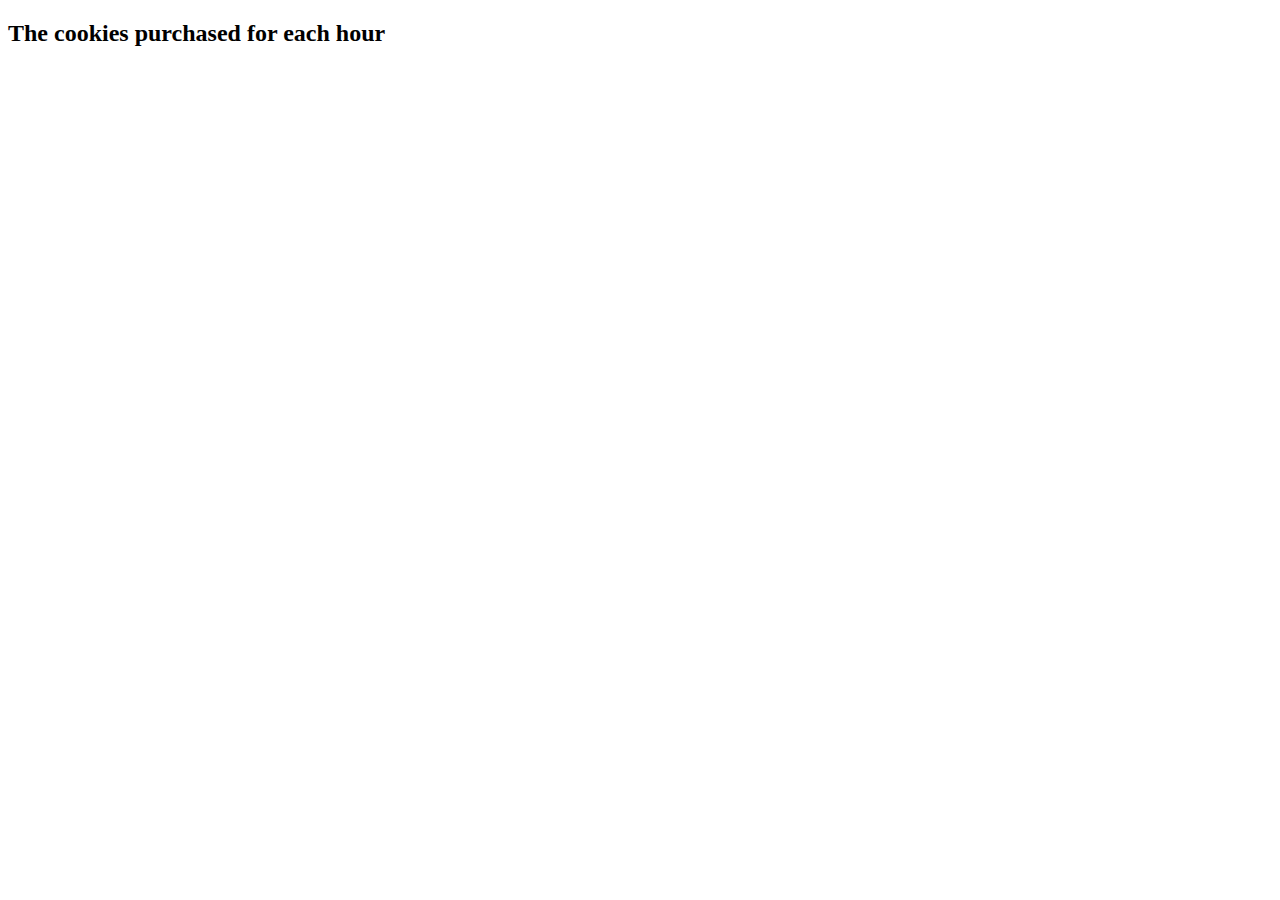
==== sales.html @ 78f0442b "main" ====
<!DOCTYPE html>
<html>
<head>
    <title>sales</title>
</head>
<body>
    <h2>The cookies purchased for each hour</h2>
    <section id="placeSeattle">

    </section>
</body>
<script src="./js/app.js"></script>
</html>
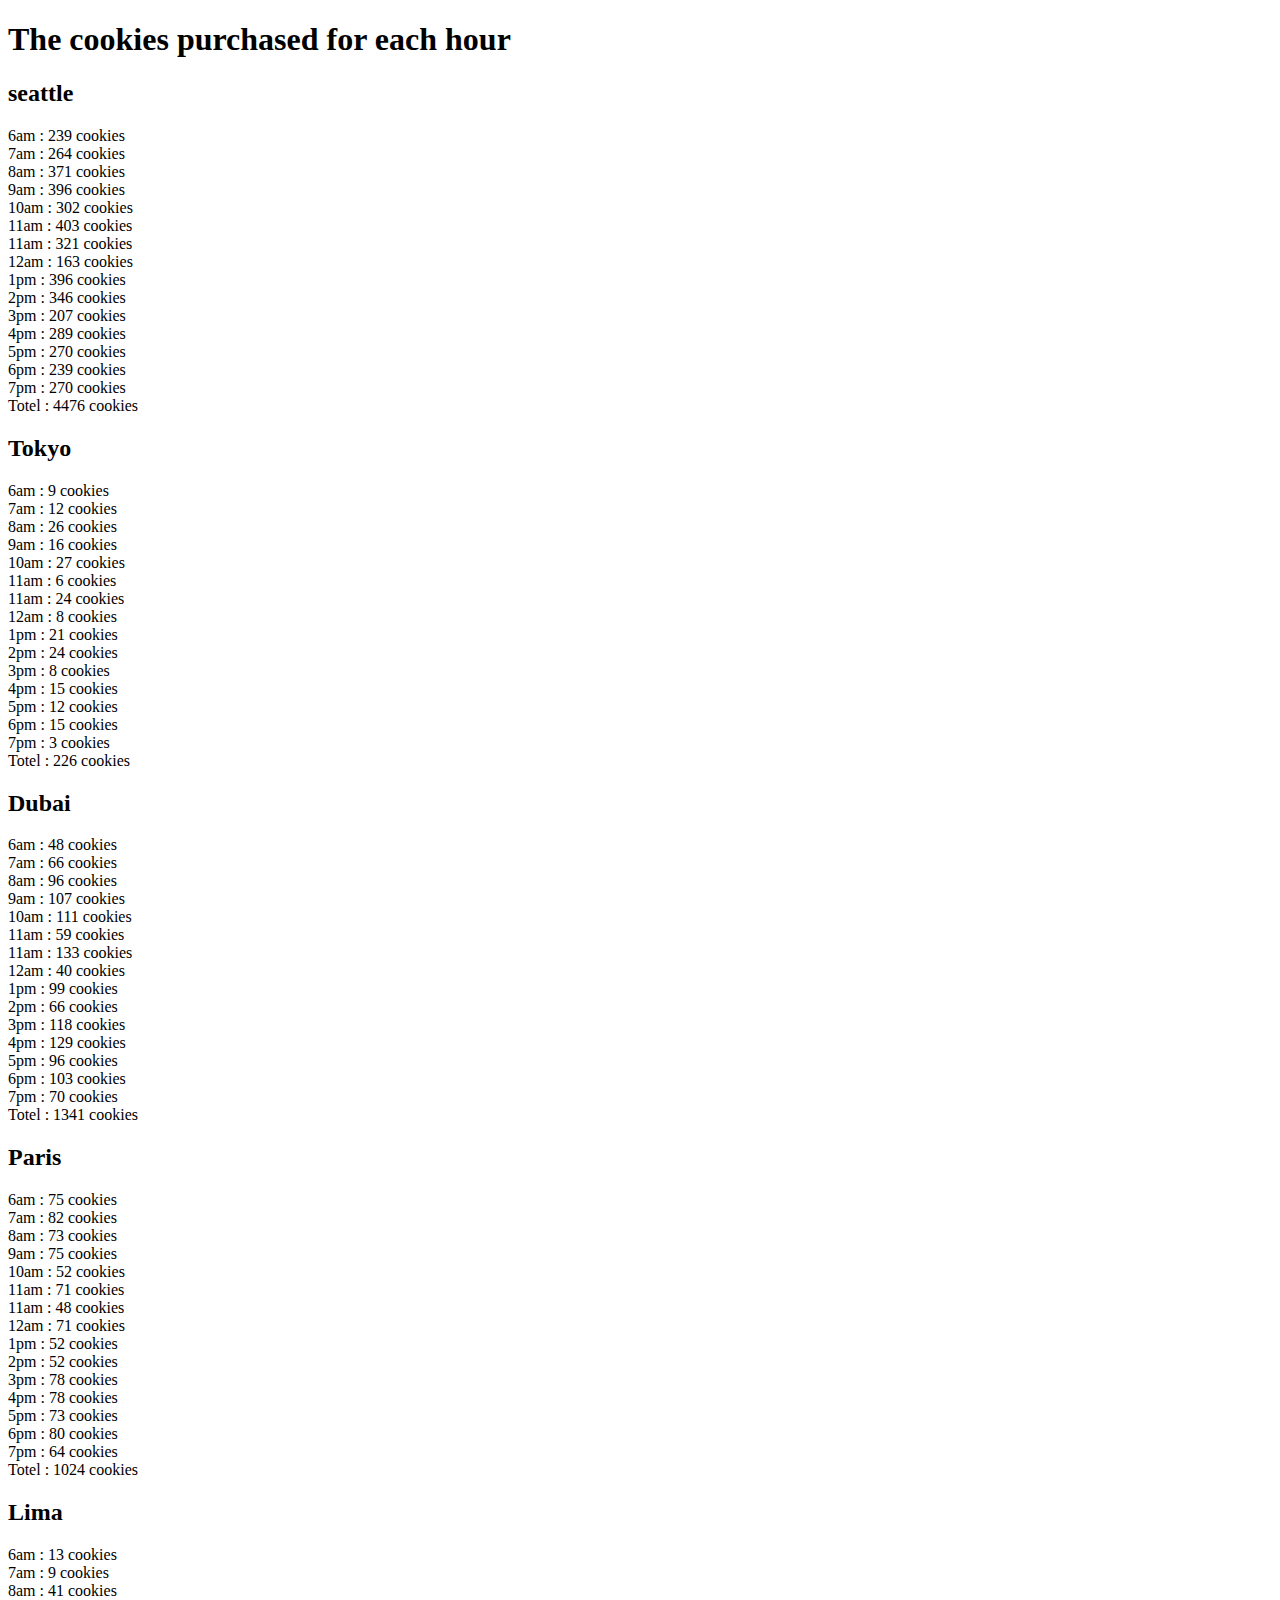
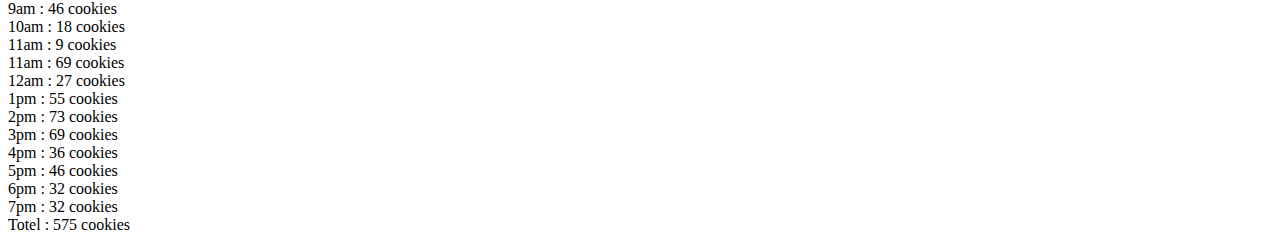
==== commit b84154a3: "flab06" ====
--- a/sales.html
+++ b/sales.html
@@ -4,8 +4,8 @@
     <title>sales</title>
 </head>
 <body>
-    <h2>The cookies purchased for each hour</h2>
-    <section id="placeSeattle">
+    <h1>The cookies purchased for each hour</h1>
+    <section id="place">
 
     </section>
 </body>
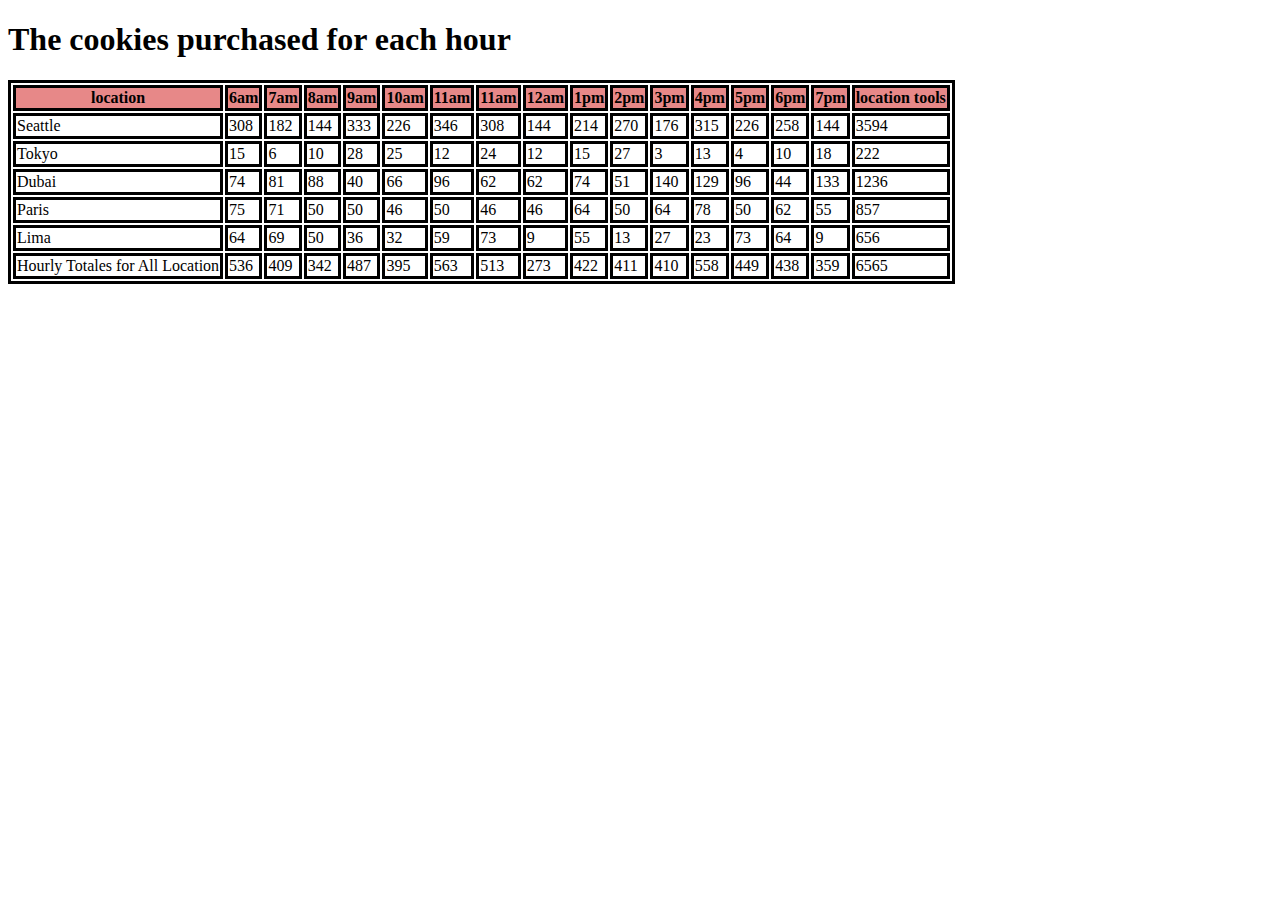
==== commit 4008b9d3: "flab-07" ====
--- a/sales.html
+++ b/sales.html
@@ -2,6 +2,7 @@
 <html>
 <head>
     <title>sales</title>
+    <link rel="stylesheet" href="./css/style.css" />
 </head>
 <body>
     <h1>The cookies purchased for each hour</h1>
--- a/css/style.css
+++ b/css/style.css
@@ -0,0 +1,14 @@
+body {
+    background-color ;
+    font-family: 'Zilla Slab Highlight', cursive;
+}
+
+table,
+th,
+td {
+  border: 3px solid black;
+}
+
+th {
+    background-color: rgb(231, 136, 136);
+}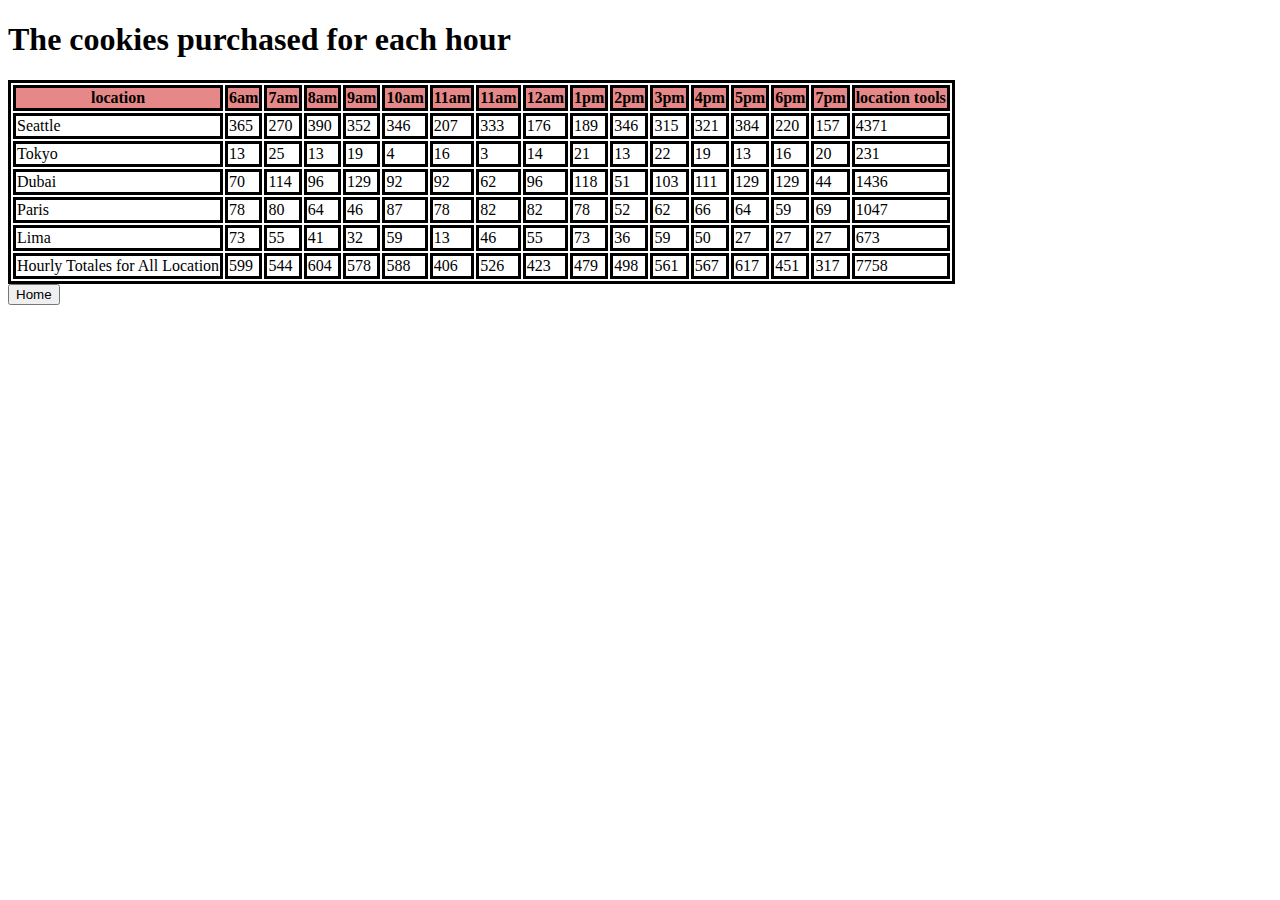
==== commit 7e3213fb: "index-style" ====
--- a/sales.html
+++ b/sales.html
@@ -9,6 +9,7 @@
     <section id="place">
 
     </section>
+    <button><a href="./index.html">Home</a></button>
 </body>
 <script src="./js/app.js"></script>
 </html>--- a/css/style.css
+++ b/css/style.css
@@ -1,7 +1,90 @@
+*{
+  box-sizing: border-box;
+}
 body {
-    background-color ;
-    font-family: 'Zilla Slab Highlight', cursive;
+    background-color:#rgb(235, 237, 245) ;
+    font-family:'Zilla Slab Highlight', cursive;
 }
+
+header{
+  background-color: rgb(11, 11, 146);
+  color:rgb(235, 237, 245);
+  padding: 20px;
+}
+header h1{
+  font-size: 40px;
+  font-style: bold;
+  
+}
+header nav ul{
+  position: relative;
+}
+header nav ul li{
+  display: inline;
+  padding: 50px;
+  text-transform: uppercase;
+}
+header nav ul li :last-child{
+  width: 200px;
+  padding-left: 10px;
+}
+header nav ul li a{
+  text-decoration: none;
+  color:rgb(220, 224, 236)
+}
+#image{
+  padding-left: 400px;
+}
+
+button a{
+  text-decoration: none;
+  color:black;
+}
+#family {
+  float: right;
+  border: 10px solid goldenrod ;
+  color:blue
+}
+#family :nth-child(2){
+  width: 500px;
+}
+h2{
+  text-align: center;
+  font-style: bold;
+  font-size: xx-large;
+  color:darkblue
+}
+h3{
+  text-align: center;
+  font-style: bold;
+  font-size: x-large;
+  padding: 10px;
+  
+}
+
+#shirt{
+  
+  float:left;
+  text-align: center;
+  color:blue ;
+  border: 10px solid goldenrod ;
+}
+#shirt img{
+  padding-top: 5px;
+ width: 320px;
+}
+#storse{
+  color: rgb(8, 8, 129)
+}
+#storse h3{
+  text-align: left;
+}
+#last{
+  float:right;
+}
+
+
+
 
 table,
 th,
@@ -11,4 +94,9 @@
 
 th {
     background-color: rgb(231, 136, 136);
+}
+footer{
+  background-color:rgb(28, 95, 184);
+  clear: both;
+  padding: 40px;
 }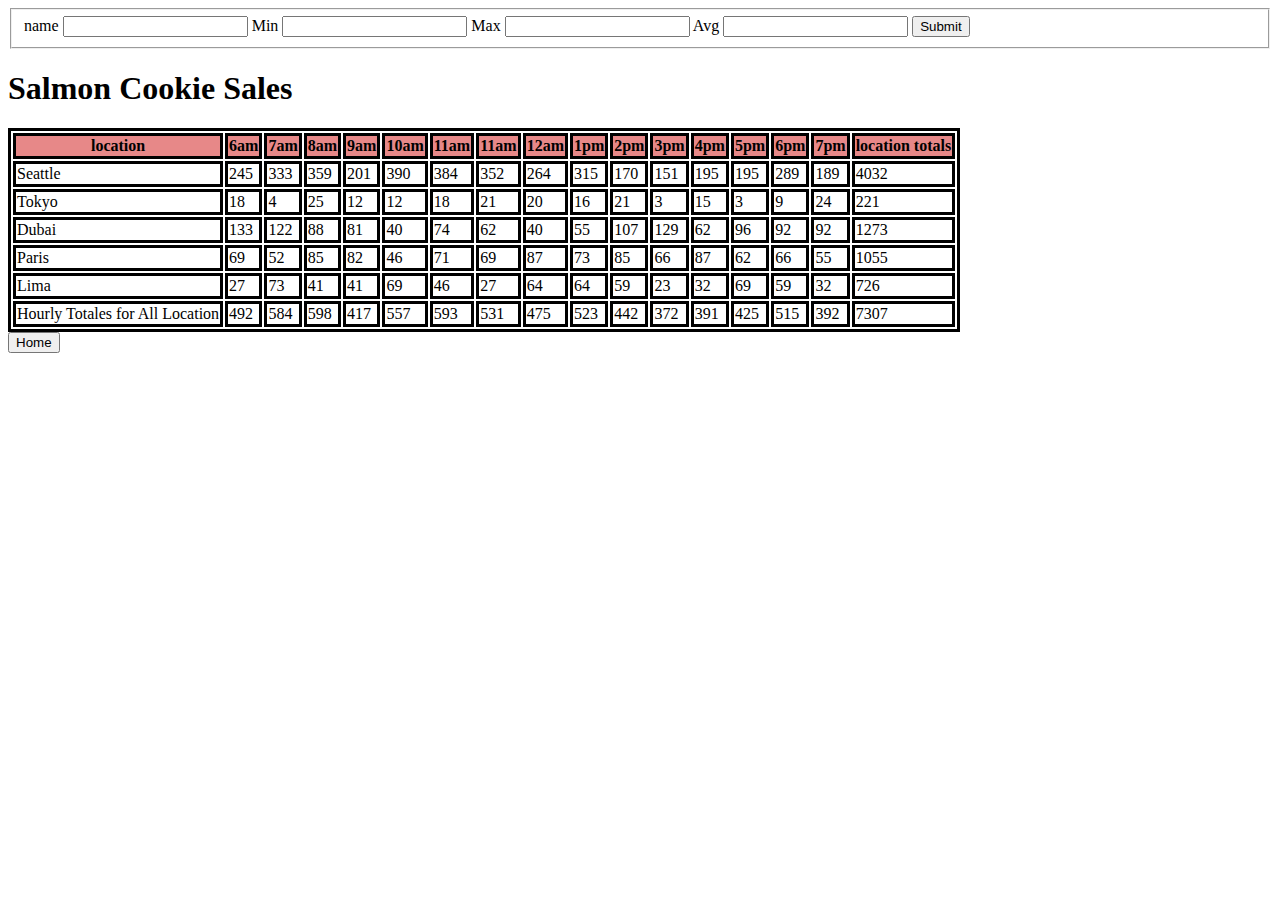
==== commit 81dc3066: "fclass-09" ====
--- a/sales.html
+++ b/sales.html
@@ -5,7 +5,24 @@
     <link rel="stylesheet" href="./css/style.css" />
 </head>
 <body>
-    <h1>The cookies purchased for each hour</h1>
+    <form id="form">
+        <fieldset>
+            <label for="name">name</label>
+            <input type="text"  id="name" required />
+
+            <label for="min">Min</label>
+            <input type="text"  id="min" required />
+
+            <label for="max">Max</label>
+            <input type="text"  id="max" required />
+
+            <label for="avg">Avg</label>
+            <input type="text"  id="avg" required />
+
+            <input type="submit"/>
+        </fieldset>
+    </form>
+    <h1>Salmon Cookie Sales</h1>
     <section id="place">
 
     </section>
